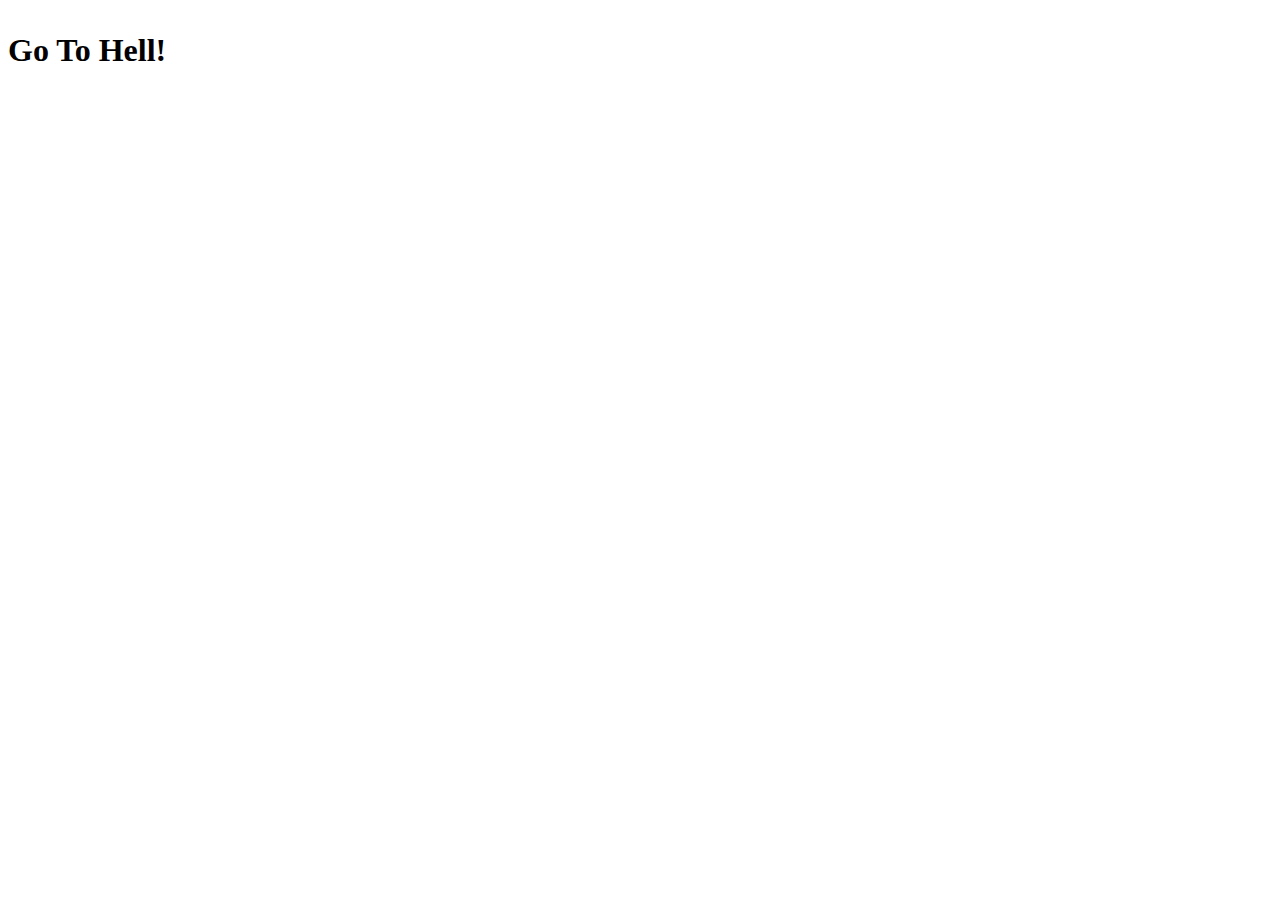
==== ifno.html @ f69c183d "3" ====
<!DOCTYPE html>
<html lang="en">
  <head>
    <style>
      p {
        font-size: xx-large; /* Increased font size for the question */
        font-weight: bold;
      }
    </style>
    <meta charset="UTF-8" />
    <meta name="viewport" content="width=device-width, initial-scale=1.0" />
    <title>Document</title>
  </head>
  <body>
    <p>Go To Hell!</p>
  </body>
</html>
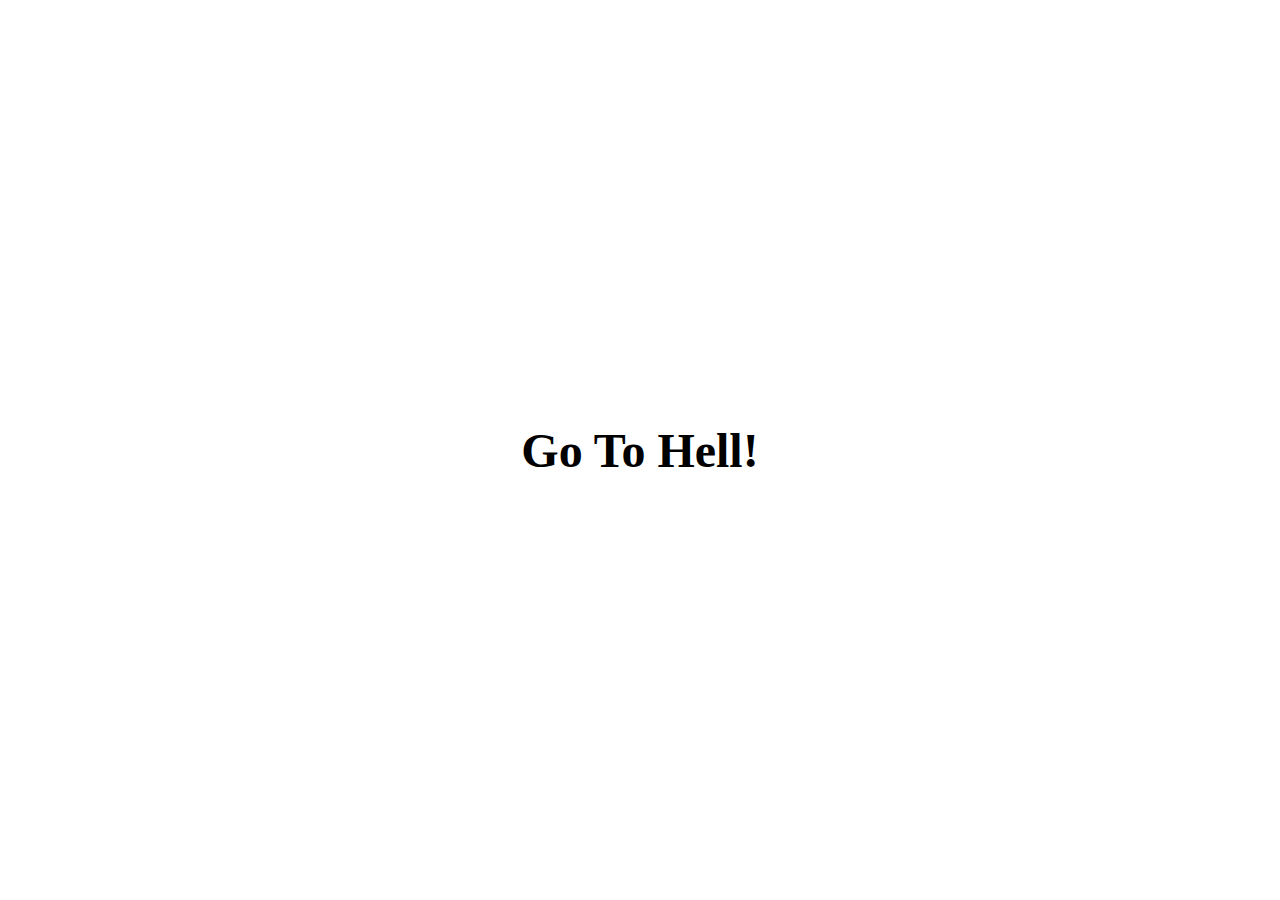
==== commit 4f86154f: "6" ====
--- a/ifno.html
+++ b/ifno.html
@@ -3,8 +3,18 @@
   <head>
     <style>
       p {
-        font-size: xx-large; /* Increased font size for the question */
+        font-family: Georgia, "Times New Roman";
+        font-size: xxx-large; /* Increased font size for the question */
         font-weight: bold;
+        text-align: center; /* Center-align text within the <p> element */
+      }
+
+      body {
+        display: flex;
+        align-items: center;
+        justify-content: center;
+        height: 100vh;
+        margin: 0;
       }
     </style>
     <meta charset="UTF-8" />
